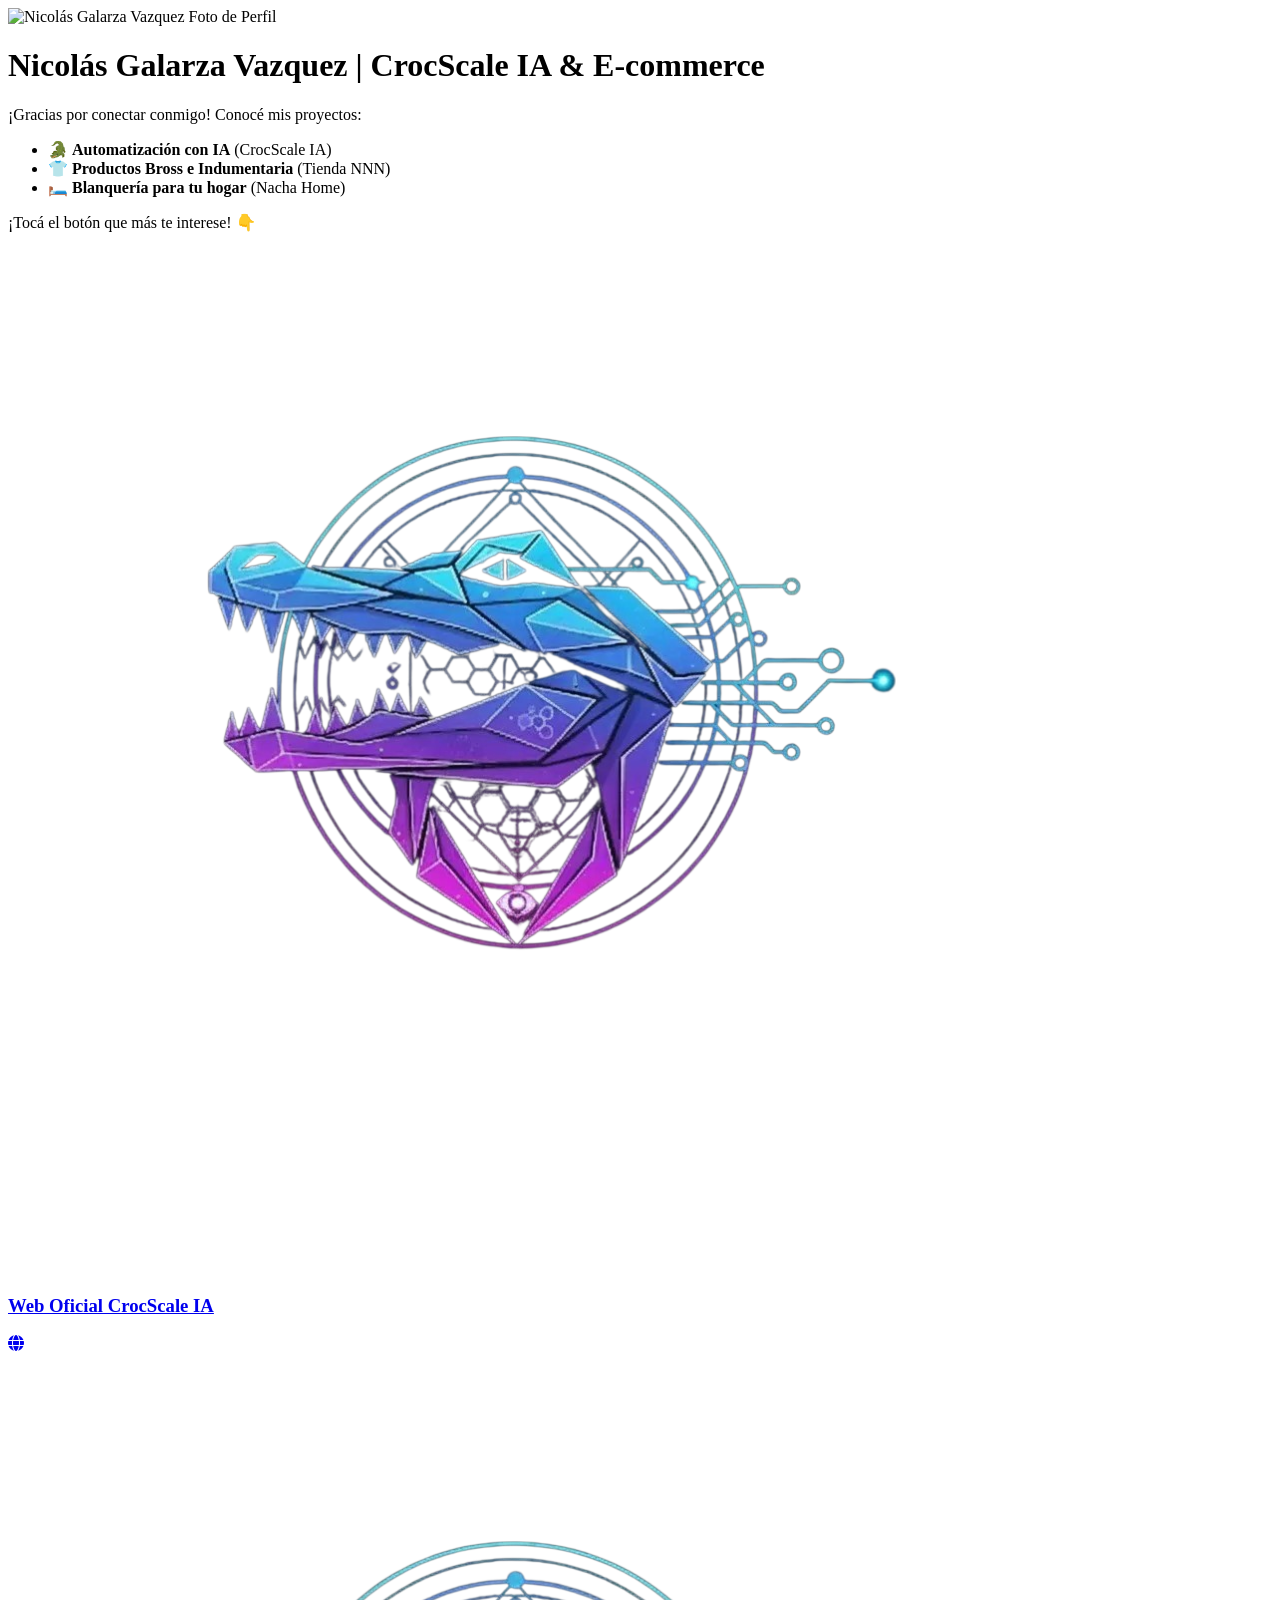
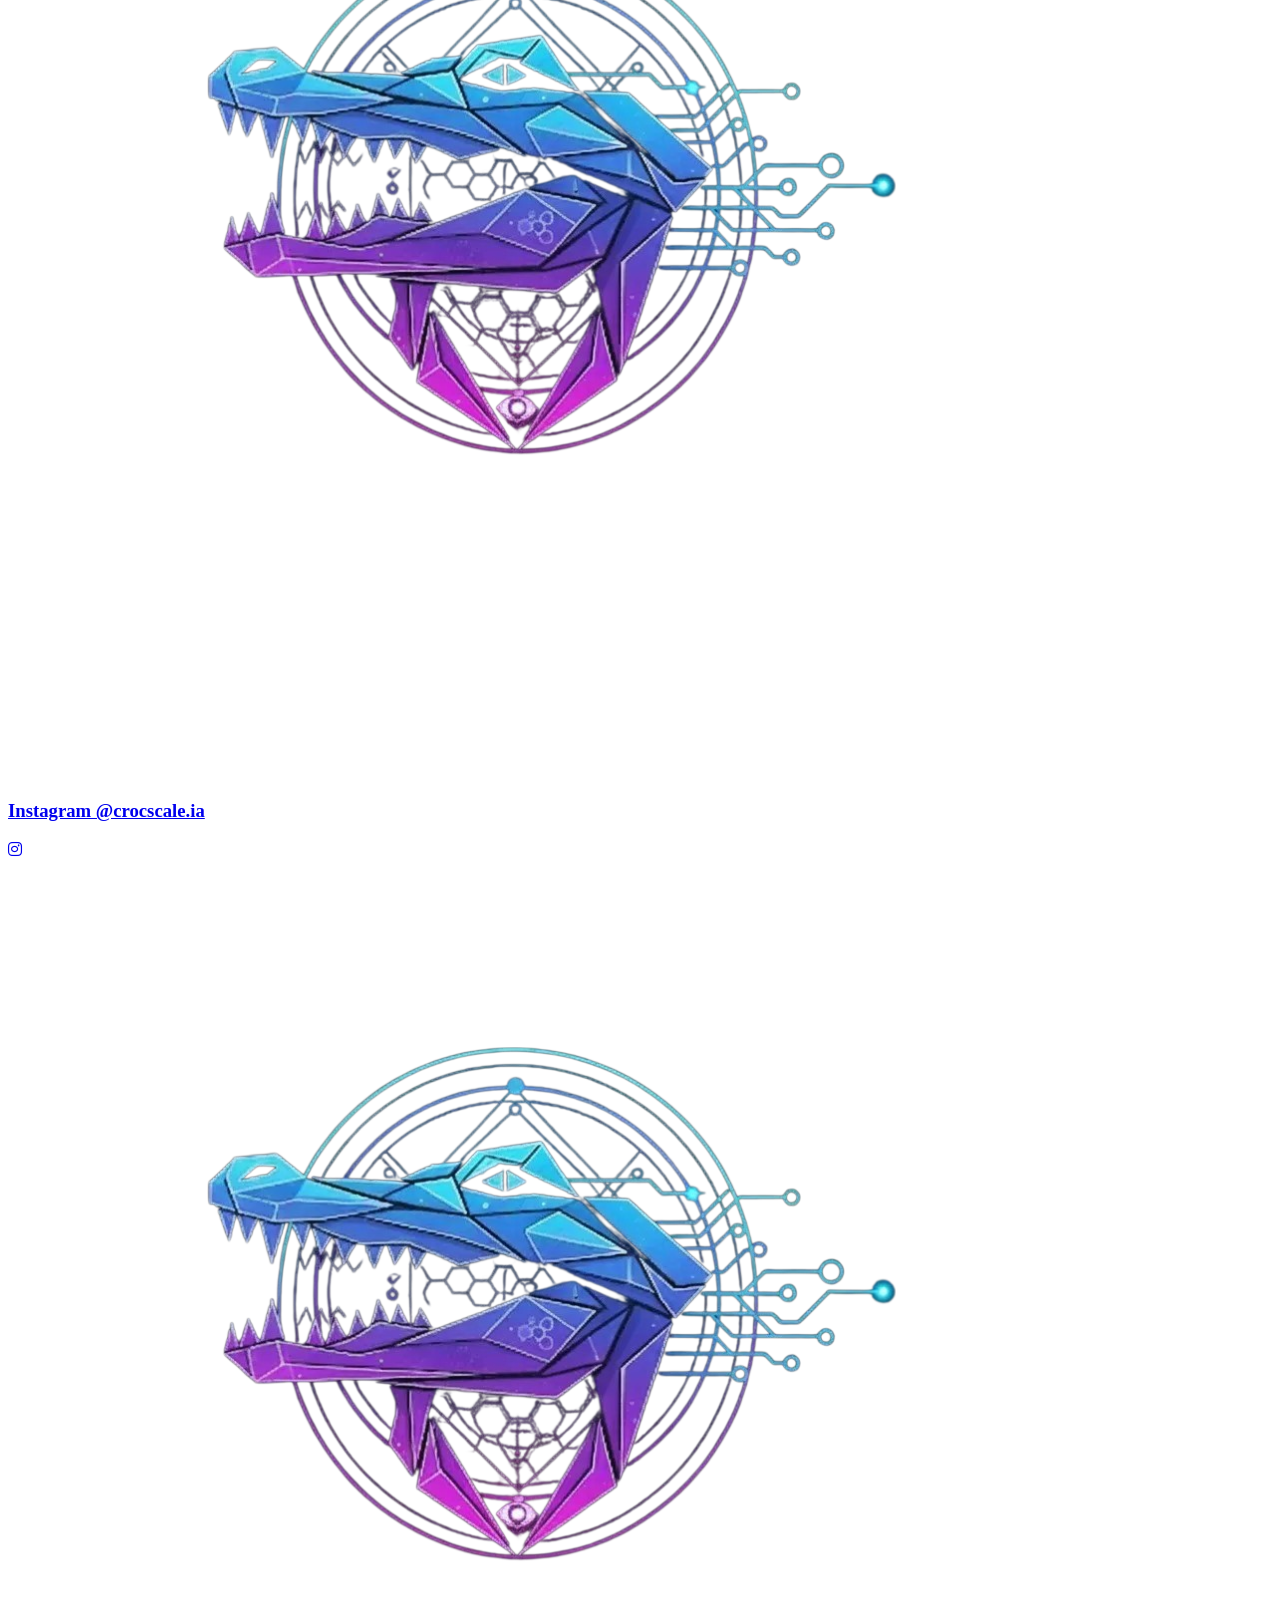
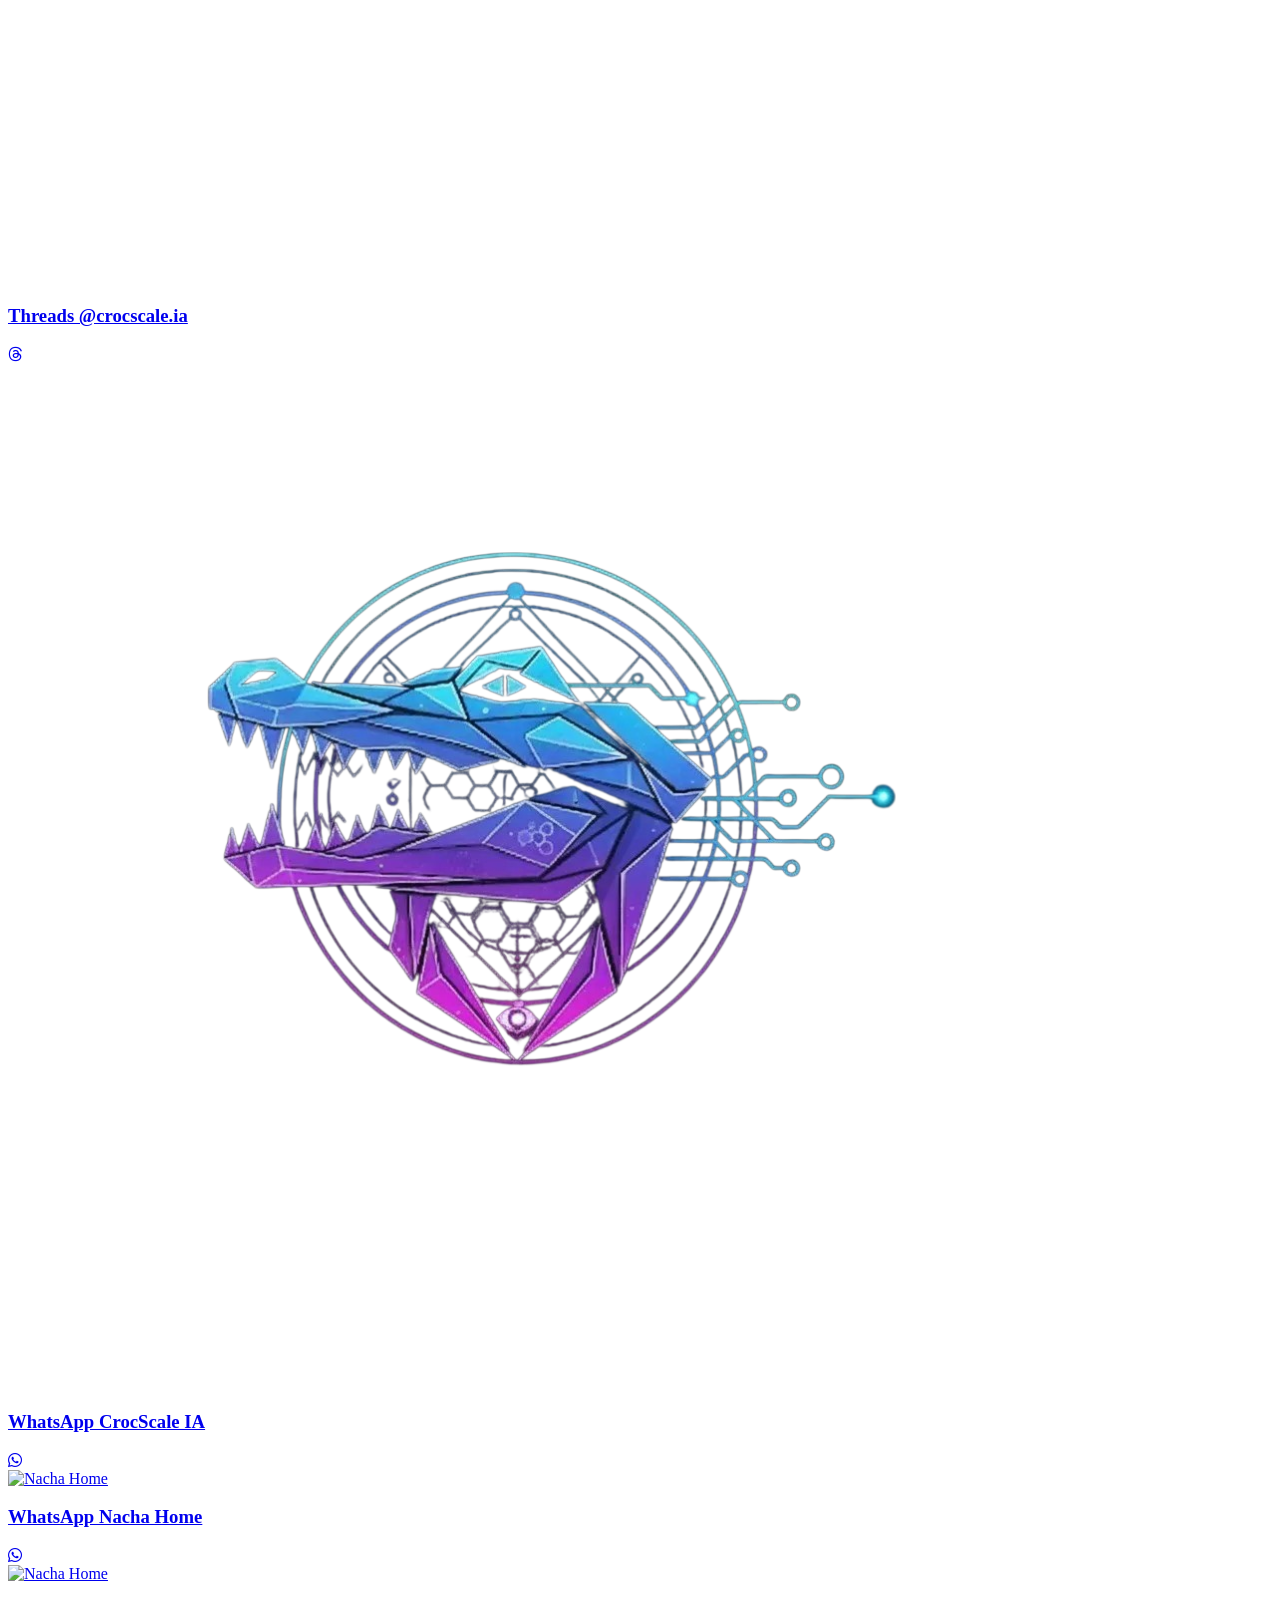
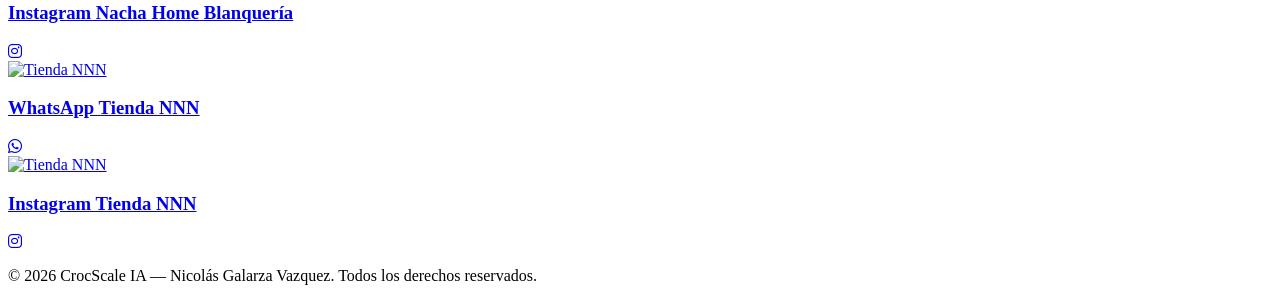
==== links/index.html @ 11127e46 "feat: agregar pagina de enlaces estilo Linktree en crocscale.com/links con rebranding CrocScale IA" ====
<!DOCTYPE html>
<html lang="es">
<head>
  <meta charset="UTF-8">
  <meta name="viewport" content="width=device-width, initial-scale=1.0">
  <title>Nicolás Galarza Vazquez | CrocScale & E-commerce</title>
  <meta name="description" content="Ecosistema de negocios y automatización con IA de Nicolás Galarza Vazquez. CrocScale IA, Nacha Home y Tienda NNN.">
  
  <!-- Google Fonts: Outfit & Inter -->
  <link rel="preconnect" href="https://fonts.googleapis.com">
  <link rel="preconnect" href="https://fonts.gstatic.com" crossorigin>
  <link href="https://fonts.googleapis.com/css2?family=Inter:wght@300;400;500;600;700&family=Outfit:wght@400;600;700;800&display=swap" rel="stylesheet">
  
  <!-- FontAwesome Icons -->
  <link rel="stylesheet" href="https://cdnjs.cloudflare.com/ajax/libs/font-awesome/6.4.0/css/all.min.css">
  
  <!-- Custom CSS -->
  <link rel="stylesheet" href="styles.css">
</head>
<body>
  <!-- Background Particles / Gradients -->
  <div class="bg-glow-1"></div>
  <div class="bg-glow-2"></div>

  <div class="container">
    <!-- Header -->
    <header class="profile-header">
      <div class="avatar-container">
        <!-- Foto de perfil de Nico -->
        <img id="totodrilo-logo" src="avatar.jpg" alt="Nicolás Galarza Vazquez Foto de Perfil">
        <div class="avatar-glow"></div>
      </div>
      <h1 id="brand-title">Nicolás Galarza Vazquez <span class="highlight">| CrocScale IA & E-commerce</span></h1>
      
      <!-- Mensaje personalizado estilo Linktree -->
      <div class="welcome-box">
        <p class="welcome-title">¡Gracias por conectar conmigo! Conocé mis proyectos:</p>
        <ul class="projects-bullet-list">
          <li>🐊 <strong>Automatización con IA</strong> (CrocScale IA)</li>
          <li>👕 <strong>Productos Bross e Indumentaria</strong> (Tienda NNN)</li>
          <li>🛏️ <strong>Blanquería para tu hogar</strong> (Nacha Home)</li>
        </ul>
        <p class="welcome-footer">¡Tocá el botón que más te interese! 👇</p>
      </div>
    </header>

    <!-- Enlaces Principales -->
    <section class="links-section">
      <!-- 1. Web Oficial CrocScale IA -->
      <a href="https://crocscale.com" target="_blank" class="link-card link-totodrilo">
        <div class="link-img-wrapper">
          <img src="logo-crocscale.png" alt="CrocScale IA Web">
        </div>
        <div class="link-content-center">
          <h3>Web Oficial CrocScale IA</h3>
        </div>
        <div class="arrow-icon"><i class="fa-solid fa-globe"></i></div>
      </a>

      <!-- 2. Instagram CrocScale IA -->
      <a href="https://www.instagram.com/crocscale.ia/" target="_blank" class="link-card link-totodrilo">
        <div class="link-img-wrapper">
          <img src="logo-crocscale.png" alt="CrocScale IA Instagram">
        </div>
        <div class="link-content-center">
          <h3>Instagram @crocscale.ia</h3>
        </div>
        <div class="arrow-icon"><i class="fa-brands fa-instagram"></i></div>
      </a>

      <!-- 3. Threads CrocScale IA -->
      <a href="https://www.threads.net/@crocscale.ia" target="_blank" class="link-card link-totodrilo">
        <div class="link-img-wrapper">
          <img src="logo-crocscale.png" alt="CrocScale IA Threads">
        </div>
        <div class="link-content-center">
          <h3>Threads @crocscale.ia</h3>
        </div>
        <div class="arrow-icon"><i class="fa-brands fa-threads"></i></div>
      </a>

      <!-- 4. WhatsApp CrocScale IA -->
      <a href="https://wa.me/5491130960114?text=Hola!%20Vengo%20desde%20tu%20Linktree%20de%20CrocScale" target="_blank" class="link-card link-totodrilo">
        <div class="link-img-wrapper">
          <img src="logo-crocscale.png" alt="CrocScale IA WhatsApp">
        </div>
        <div class="link-content-center">
          <h3>WhatsApp CrocScale IA</h3>
        </div>
        <div class="arrow-icon"><i class="fa-brands fa-whatsapp"></i></div>
      </a>

      <!-- 5. WhatsApp Nacha Home -->
      <a href="https://wa.me/5491178273060?text=Hola%20NachaHome!%20Quiero%20saber%20más%20sobre%20blanquería" target="_blank" class="link-card link-nacha">
        <div class="link-img-wrapper">
          <img src="logo-nacha.png" alt="Nacha Home">
        </div>
        <div class="link-content-center">
          <h3>WhatsApp Nacha Home</h3>
        </div>
        <div class="arrow-icon"><i class="fa-brands fa-whatsapp"></i></div>
      </a>

      <!-- 6. Instagram Nacha Home Blanquería -->
      <a href="https://www.instagram.com/nachahome_blanqueria/" target="_blank" class="link-card link-nacha">
        <div class="link-img-wrapper">
          <img src="logo-nacha.png" alt="Nacha Home">
        </div>
        <div class="link-content-center">
          <h3>Instagram Nacha Home Blanquería</h3>
        </div>
        <div class="arrow-icon"><i class="fa-brands fa-instagram"></i></div>
      </a>

      <!-- 7. WhatsApp Tienda NNN -->
      <a href="https://wa.me/5491172384037?text=Hola%20Tienda%20NNN!%20Quiero%20hacer%20una%20consulta" target="_blank" class="link-card link-nnn">
        <div class="link-img-wrapper">
          <img src="logo-nnn.png" alt="Tienda NNN">
        </div>
        <div class="link-content-center">
          <h3>WhatsApp Tienda NNN</h3>
        </div>
        <div class="arrow-icon"><i class="fa-brands fa-whatsapp"></i></div>
      </a>

      <!-- 8. Instagram Tienda NNN -->
      <a href="https://www.instagram.com/nnn.tienda/" target="_blank" class="link-card link-nnn">
        <div class="link-img-wrapper">
          <img src="logo-nnn.png" alt="Tienda NNN">
        </div>
        <div class="link-content-center">
          <h3>Instagram Tienda NNN</h3>
        </div>
        <div class="arrow-icon"><i class="fa-brands fa-instagram"></i></div>
      </a>
    </section>

    <!-- Footer -->
    <footer class="profile-footer">
      <p>© 2026 CrocScale IA — Nicolás Galarza Vazquez. Todos los derechos reservados.</p>
    </footer>
  </div>
</body>
</html>
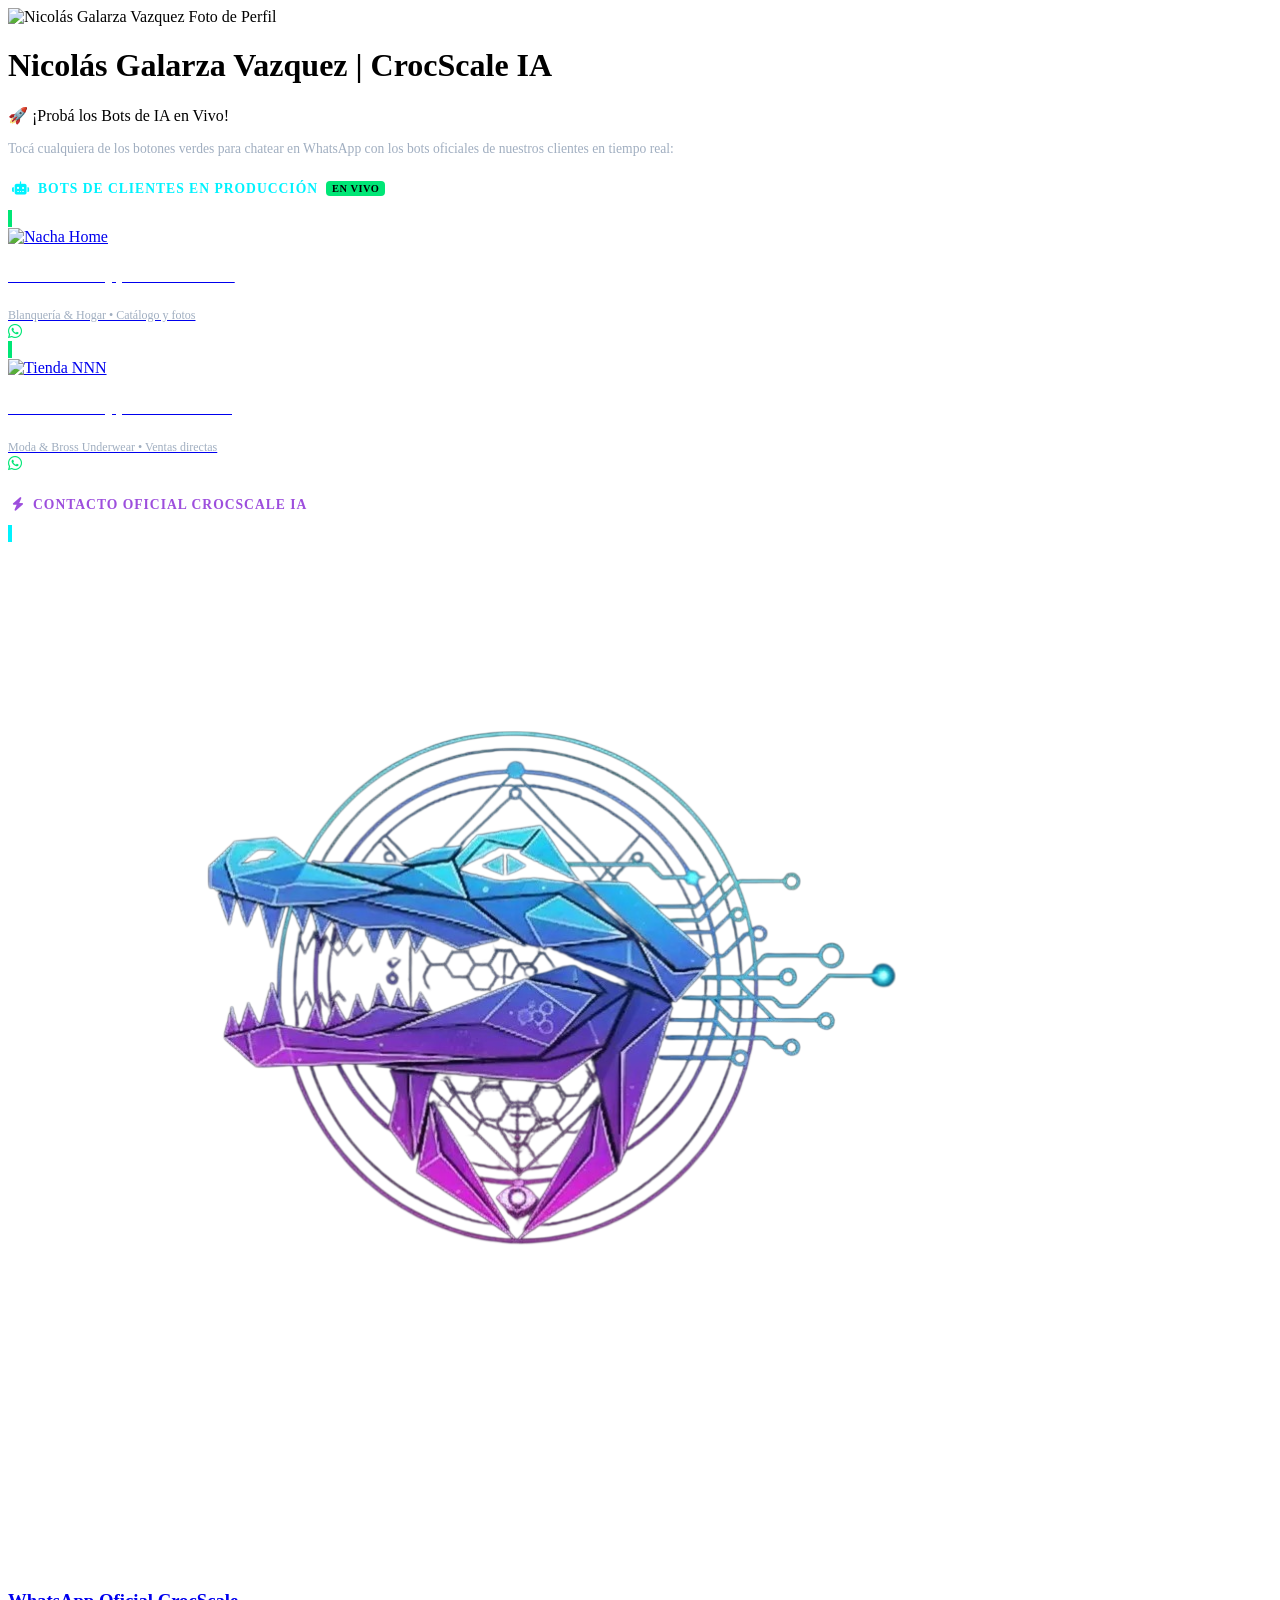
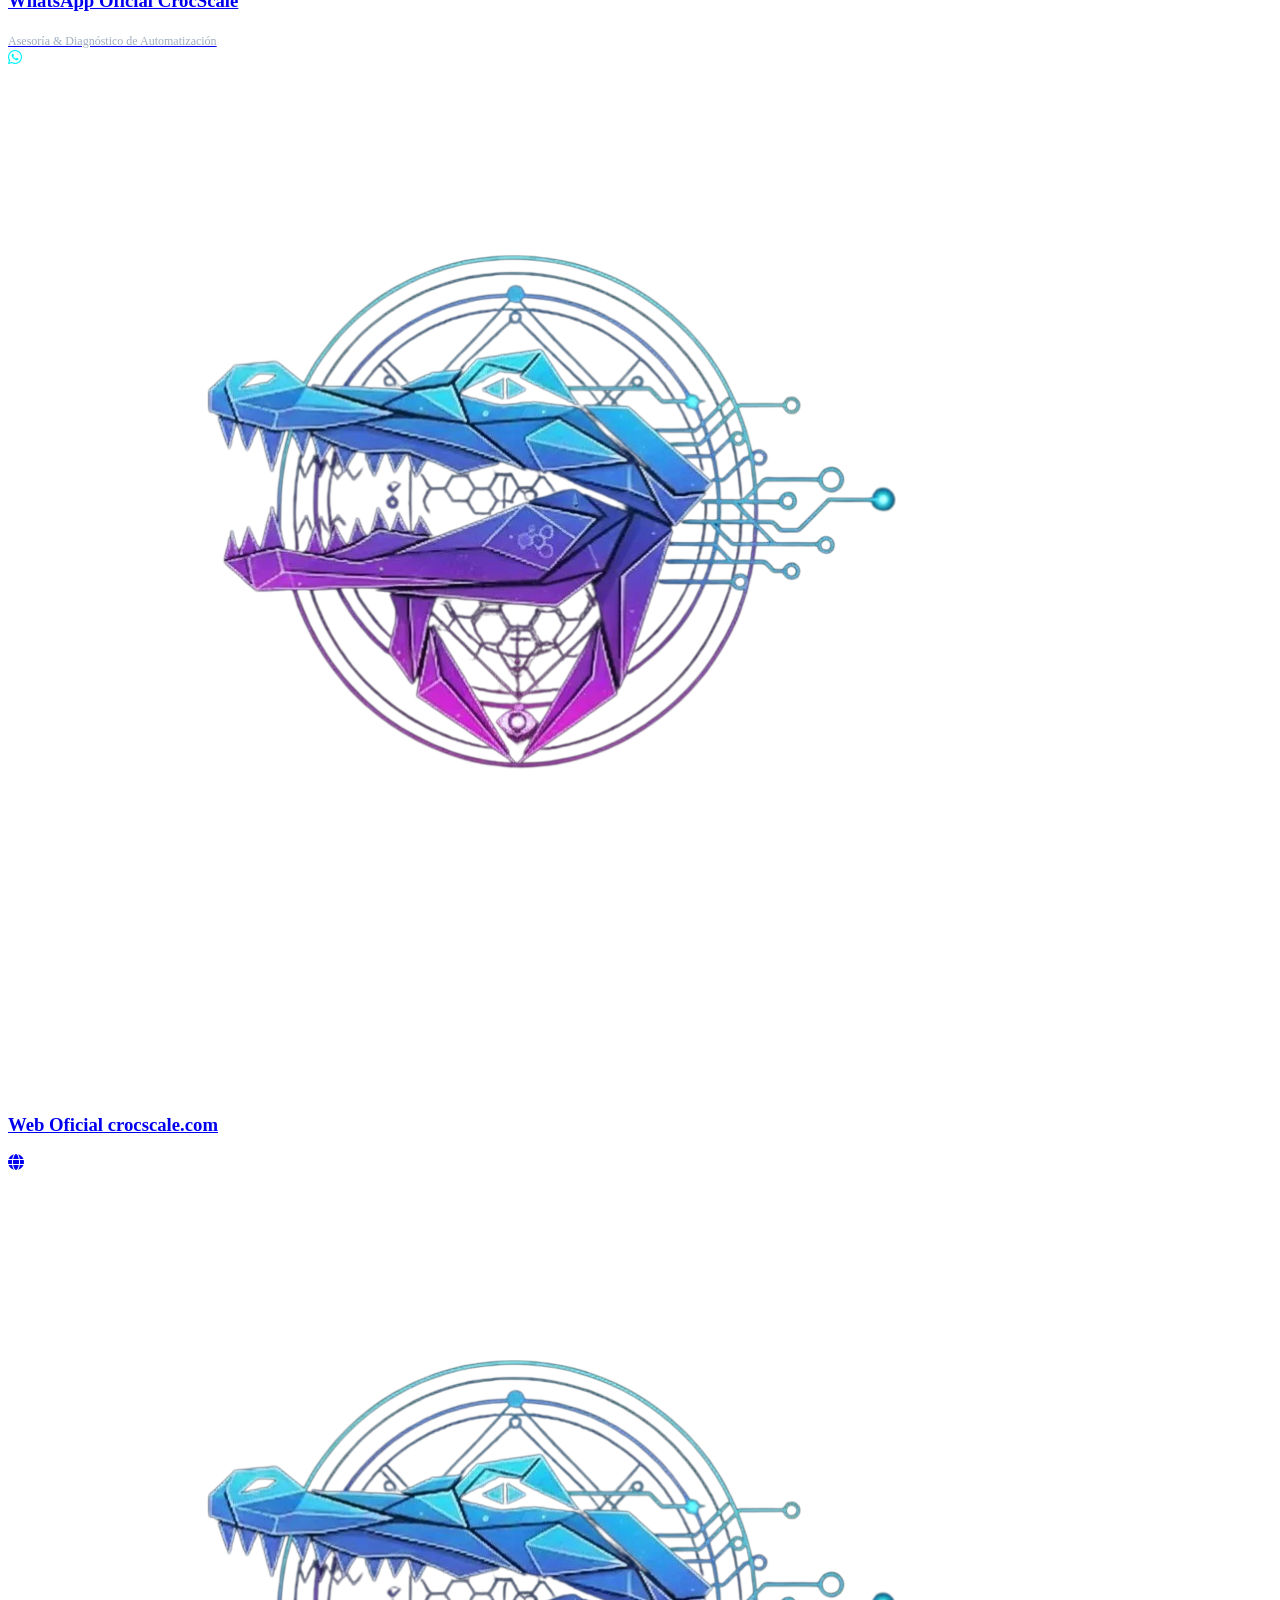
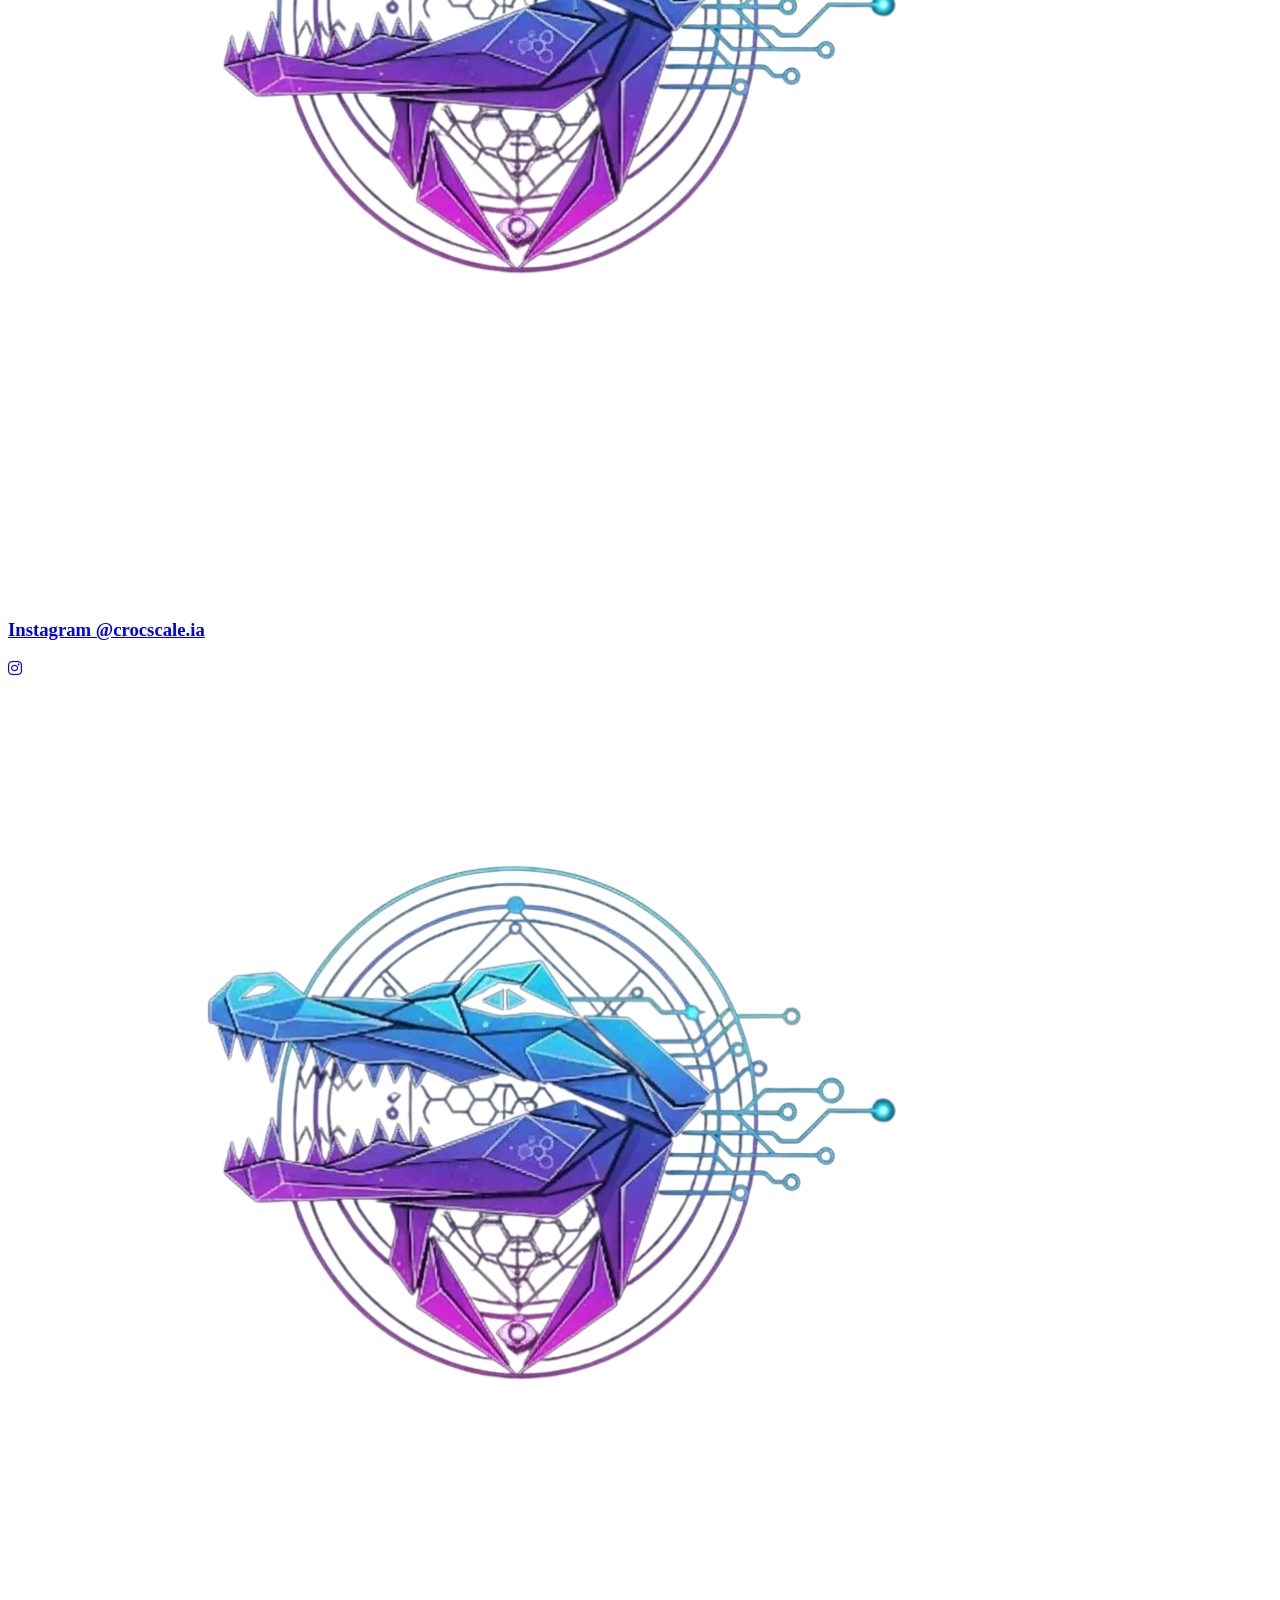
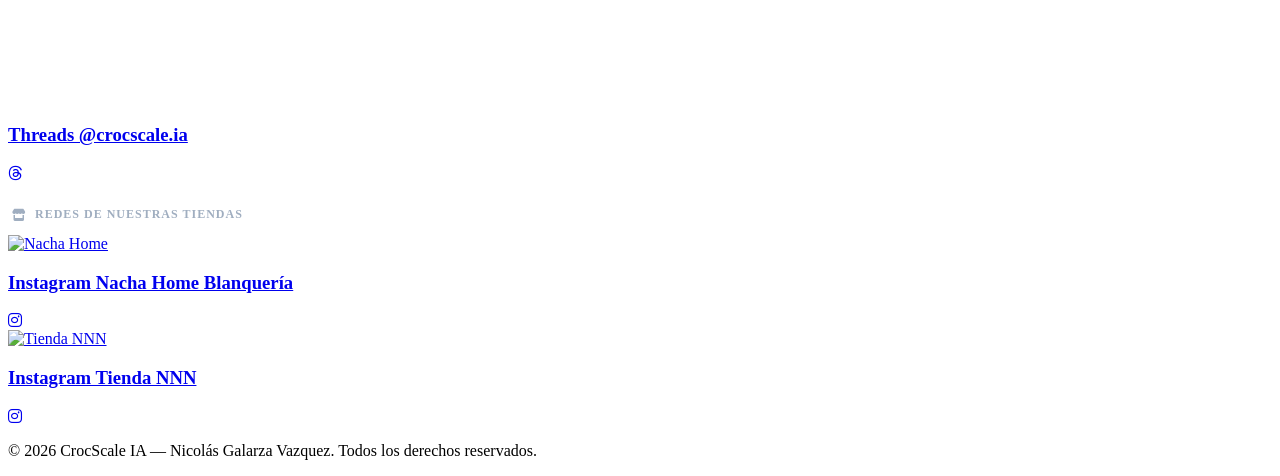
==== commit 06647859: "feat(links): structure Linktree with prominent live bot demos category at the top" ====
--- a/links/index.html
+++ b/links/index.html
@@ -1,21 +1,44 @@
-<!DOCTYPE html>
+﻿<!DOCTYPE html>
 <html lang="es">
 <head>
   <meta charset="UTF-8">
   <meta name="viewport" content="width=device-width, initial-scale=1.0">
-  <title>Nicolás Galarza Vazquez | CrocScale & E-commerce</title>
-  <meta name="description" content="Ecosistema de negocios y automatización con IA de Nicolás Galarza Vazquez. CrocScale IA, Nacha Home y Tienda NNN.">
+  <title>Nicolás Galarza Vazquez | CrocScale IA & Casos de Éxito</title>
+  <meta name="description" content="Probá los bots de IA de CrocScale en producción. Chateá con Nacha Home, Tienda NNN y contactá a CrocScale IA.">
   
   <!-- Google Fonts: Outfit & Inter -->
   <link rel="preconnect" href="https://fonts.googleapis.com">
   <link rel="preconnect" href="https://fonts.gstatic.com" crossorigin>
-  <link href="https://fonts.googleapis.com/css2?family=Inter:wght@300;400;500;600;700&family=Outfit:wght@400;600;700;800&display=swap" rel="stylesheet">
+  <link href="https://fonts.googleapis.com/css2?family=Inter:wght@300;400;500;600;700&family=Outfit:wght@400;600;700;800;900&display=swap" rel="stylesheet">
   
   <!-- FontAwesome Icons -->
   <link rel="stylesheet" href="https://cdnjs.cloudflare.com/ajax/libs/font-awesome/6.4.0/css/all.min.css">
   
   <!-- Custom CSS -->
   <link rel="stylesheet" href="styles.css">
+  <style>
+    .section-category-header {
+      font-size: 0.85rem;
+      font-weight: 800;
+      text-transform: uppercase;
+      letter-spacing: 1px;
+      color: #00f2fe;
+      margin: 1.5rem 0 0.8rem 0;
+      display: flex;
+      align-items: center;
+      gap: 8px;
+      padding-left: 4px;
+    }
+    .badge-live {
+      background: #00e676;
+      color: #000;
+      font-size: 0.65rem;
+      font-weight: 900;
+      padding: 2px 6px;
+      border-radius: 4px;
+      letter-spacing: 0.5px;
+    }
+  </style>
 </head>
 <body>
   <!-- Background Particles / Gradients -->
@@ -26,38 +49,81 @@
     <!-- Header -->
     <header class="profile-header">
       <div class="avatar-container">
-        <!-- Foto de perfil de Nico -->
         <img id="totodrilo-logo" src="avatar.jpg" alt="Nicolás Galarza Vazquez Foto de Perfil">
         <div class="avatar-glow"></div>
       </div>
-      <h1 id="brand-title">Nicolás Galarza Vazquez <span class="highlight">| CrocScale IA & E-commerce</span></h1>
+      <h1 id="brand-title">Nicolás Galarza Vazquez <span class="highlight">| CrocScale IA</span></h1>
       
       <!-- Mensaje personalizado estilo Linktree -->
       <div class="welcome-box">
-        <p class="welcome-title">¡Gracias por conectar conmigo! Conocé mis proyectos:</p>
-        <ul class="projects-bullet-list">
-          <li>🐊 <strong>Automatización con IA</strong> (CrocScale IA)</li>
-          <li>👕 <strong>Productos Bross e Indumentaria</strong> (Tienda NNN)</li>
-          <li>🛏️ <strong>Blanquería para tu hogar</strong> (Nacha Home)</li>
-        </ul>
-        <p class="welcome-footer">¡Tocá el botón que más te interese! 👇</p>
+        <p class="welcome-title">🚀 ¡Probá los Bots de IA en Vivo!</p>
+        <p style="font-size: 0.85rem; color: #a0aec0; margin-top: 4px;">
+          Tocá cualquiera de los botones verdes para chatear en WhatsApp con los bots oficiales de nuestros clientes en tiempo real:
+        </p>
       </div>
     </header>
 
     <!-- Enlaces Principales -->
     <section class="links-section">
-      <!-- 1. Web Oficial CrocScale IA -->
+      
+      <!-- CATEGORÍA 1: PROBAR BOTS EN VIVO -->
+      <div class="section-category-header">
+        <i class="fa-solid fa-robot"></i> Bots de Clientes en Producción <span class="badge-live">EN VIVO</span>
+      </div>
+
+      <!-- 1. WhatsApp Nacha Home (Bot Blanquería) -->
+      <a href="https://wa.me/5491178273060?text=Hola%20NachaHome!%20Quiero%20saber%20más%20sobre%20blanquería" target="_blank" class="link-card link-nacha" style="border-left: 4px solid #00e676;">
+        <div class="link-img-wrapper">
+          <img src="logo-nacha.png" alt="Nacha Home">
+        </div>
+        <div class="link-content-center">
+          <h3 style="color:#fff;">Bot WhatsApp Nacha Home</h3>
+          <span style="font-size:0.75rem; color:#a0aec0;">Blanquería & Hogar • Catálogo y fotos</span>
+        </div>
+        <div class="arrow-icon"><i class="fa-brands fa-whatsapp" style="color:#00e676;"></i></div>
+      </a>
+
+      <!-- 2. WhatsApp Tienda NNN (Bot Indumentaria / Bross) -->
+      <a href="https://wa.me/5491172384037?text=Hola%20Tienda%20NNN!%20Quiero%20hacer%20una%20consulta" target="_blank" class="link-card link-nnn" style="border-left: 4px solid #00e676;">
+        <div class="link-img-wrapper">
+          <img src="logo-nnn.png" alt="Tienda NNN">
+        </div>
+        <div class="link-content-center">
+          <h3 style="color:#fff;">Bot WhatsApp Tienda NNN</h3>
+          <span style="font-size:0.75rem; color:#a0aec0;">Moda & Bross Underwear • Ventas directas</span>
+        </div>
+        <div class="arrow-icon"><i class="fa-brands fa-whatsapp" style="color:#00e676;"></i></div>
+      </a>
+
+      <!-- CATEGORÍA 2: CROCSCALE IA & CONTACTO DIRECTO -->
+      <div class="section-category-header" style="color:#9d4edd;">
+        <i class="fa-solid fa-bolt"></i> Contacto Oficial CrocScale IA
+      </div>
+
+      <!-- 3. WhatsApp Oficial CrocScale IA -->
+      <a href="https://wa.me/5491130960114?text=Hola!%20Vengo%20desde%20tu%20Linktree%20de%20CrocScale" target="_blank" class="link-card link-totodrilo" style="border-left: 4px solid #00f2fe;">
+        <div class="link-img-wrapper">
+          <img src="logo-crocscale.png" alt="CrocScale IA WhatsApp">
+        </div>
+        <div class="link-content-center">
+          <h3>WhatsApp Oficial CrocScale</h3>
+          <span style="font-size:0.75rem; color:#a0aec0;">Asesoría & Diagnóstico de Automatización</span>
+        </div>
+        <div class="arrow-icon"><i class="fa-brands fa-whatsapp" style="color:#00f2fe;"></i></div>
+      </a>
+
+      <!-- 4. Web Oficial CrocScale IA -->
       <a href="https://crocscale.com" target="_blank" class="link-card link-totodrilo">
         <div class="link-img-wrapper">
           <img src="logo-crocscale.png" alt="CrocScale IA Web">
         </div>
         <div class="link-content-center">
-          <h3>Web Oficial CrocScale IA</h3>
+          <h3>Web Oficial crocscale.com</h3>
         </div>
         <div class="arrow-icon"><i class="fa-solid fa-globe"></i></div>
       </a>
 
-      <!-- 2. Instagram CrocScale IA -->
+      <!-- 5. Instagram CrocScale IA -->
       <a href="https://www.instagram.com/crocscale.ia/" target="_blank" class="link-card link-totodrilo">
         <div class="link-img-wrapper">
           <img src="logo-crocscale.png" alt="CrocScale IA Instagram">
@@ -68,7 +134,7 @@
         <div class="arrow-icon"><i class="fa-brands fa-instagram"></i></div>
       </a>
 
-      <!-- 3. Threads CrocScale IA -->
+      <!-- 6. Threads CrocScale IA -->
       <a href="https://www.threads.net/@crocscale.ia" target="_blank" class="link-card link-totodrilo">
         <div class="link-img-wrapper">
           <img src="logo-crocscale.png" alt="CrocScale IA Threads">
@@ -79,29 +145,12 @@
         <div class="arrow-icon"><i class="fa-brands fa-threads"></i></div>
       </a>
 
-      <!-- 4. WhatsApp CrocScale IA -->
-      <a href="https://wa.me/5491130960114?text=Hola!%20Vengo%20desde%20tu%20Linktree%20de%20CrocScale" target="_blank" class="link-card link-totodrilo">
-        <div class="link-img-wrapper">
-          <img src="logo-crocscale.png" alt="CrocScale IA WhatsApp">
-        </div>
-        <div class="link-content-center">
-          <h3>WhatsApp CrocScale IA</h3>
-        </div>
-        <div class="arrow-icon"><i class="fa-brands fa-whatsapp"></i></div>
-      </a>
+      <!-- CATEGORÍA 3: REDES DE NUESTRAS TIENDAS -->
+      <div class="section-category-header" style="color:#a0aec0; font-size:0.75rem;">
+        <i class="fa-solid fa-store"></i> Redes de Nuestras Tiendas
+      </div>
 
-      <!-- 5. WhatsApp Nacha Home -->
-      <a href="https://wa.me/5491178273060?text=Hola%20NachaHome!%20Quiero%20saber%20más%20sobre%20blanquería" target="_blank" class="link-card link-nacha">
-        <div class="link-img-wrapper">
-          <img src="logo-nacha.png" alt="Nacha Home">
-        </div>
-        <div class="link-content-center">
-          <h3>WhatsApp Nacha Home</h3>
-        </div>
-        <div class="arrow-icon"><i class="fa-brands fa-whatsapp"></i></div>
-      </a>
-
-      <!-- 6. Instagram Nacha Home Blanquería -->
+      <!-- 7. Instagram Nacha Home -->
       <a href="https://www.instagram.com/nachahome_blanqueria/" target="_blank" class="link-card link-nacha">
         <div class="link-img-wrapper">
           <img src="logo-nacha.png" alt="Nacha Home">
@@ -110,17 +159,6 @@
           <h3>Instagram Nacha Home Blanquería</h3>
         </div>
         <div class="arrow-icon"><i class="fa-brands fa-instagram"></i></div>
-      </a>
-
-      <!-- 7. WhatsApp Tienda NNN -->
-      <a href="https://wa.me/5491172384037?text=Hola%20Tienda%20NNN!%20Quiero%20hacer%20una%20consulta" target="_blank" class="link-card link-nnn">
-        <div class="link-img-wrapper">
-          <img src="logo-nnn.png" alt="Tienda NNN">
-        </div>
-        <div class="link-content-center">
-          <h3>WhatsApp Tienda NNN</h3>
-        </div>
-        <div class="arrow-icon"><i class="fa-brands fa-whatsapp"></i></div>
       </a>
 
       <!-- 8. Instagram Tienda NNN -->
@@ -133,6 +171,7 @@
         </div>
         <div class="arrow-icon"><i class="fa-brands fa-instagram"></i></div>
       </a>
+
     </section>
 
     <!-- Footer -->
@@ -141,4 +180,4 @@
     </footer>
   </div>
 </body>
-</html>
+</html>
